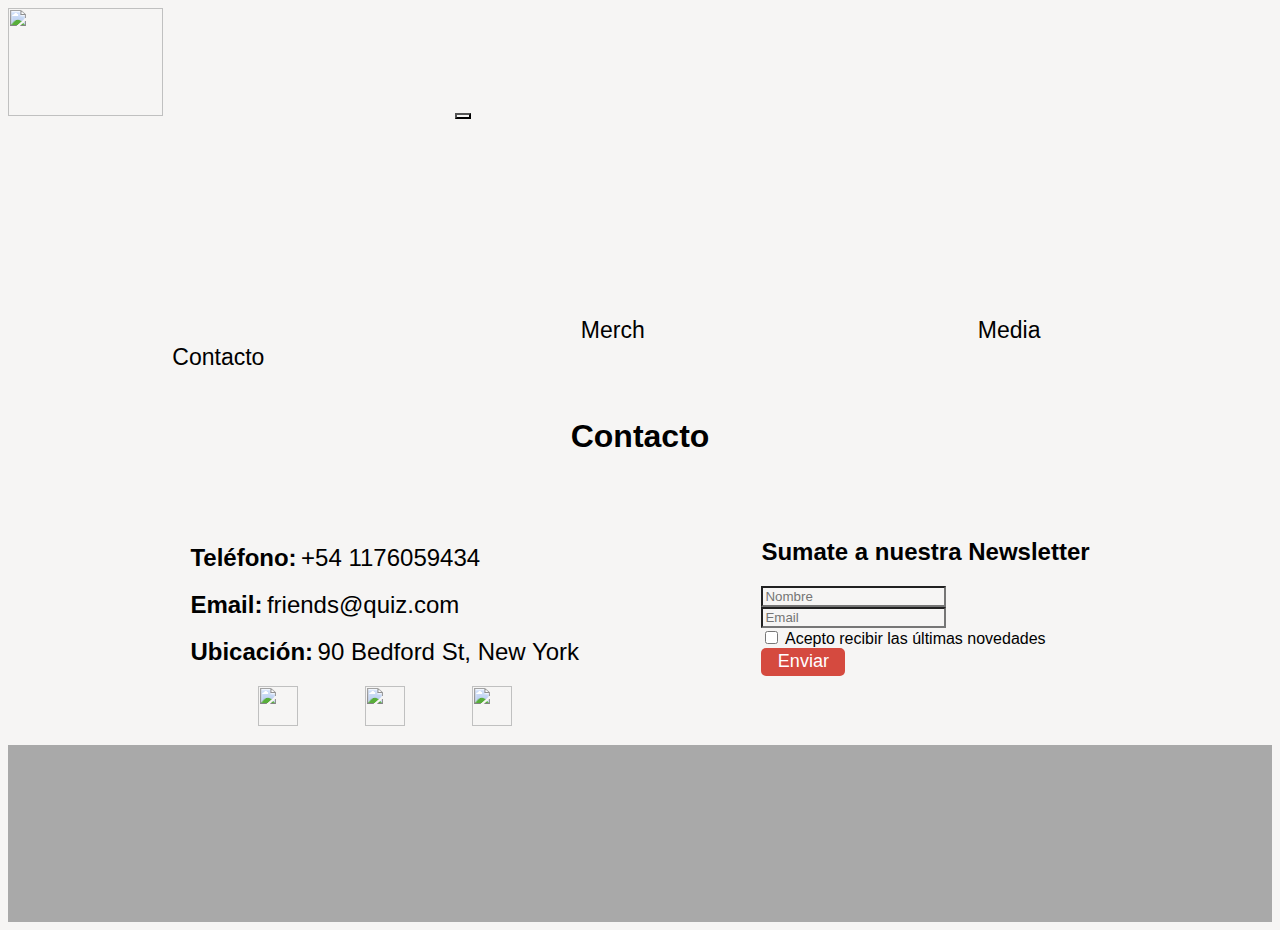
==== Contacto.html @ 9052667b "Create Contacto.html" ====
<!DOCTYPE>
<html>
<head>
	<meta charset="utf-8">
	<meta name="viewport" content="width=device-width, initial-scale=1">
	<link rel="stylesheet" type="text/css" href="css/estilos.css">
	<link href="https://cdn.jsdelivr.net/npm/bootstrap@5.2.2/dist/css/bootstrap.min.css" rel="stylesheet" integrity="sha384-Zenh87qX5JnK2Jl0vWa8Ck2rdkQ2Bzep5IDxbcnCeuOxjzrPF/et3URy9Bv1WTRi" crossorigin="anonymous">
	<title>Media.html</title>
</head>

<body>

<header>
	<div class="container">
		<nav class="navbar navbar-expand-lg">
		 	<a class="navbar-brand" href="index.html"><img class="logo" src="Media/El Madrileño - logo.png"></a>
		  <button class="navbar-toggler" type="button" data-bs-toggle="collapse" data-bs-target="#navbarNavAltMarkup" aria-controls="navbarNavAltMarkup" aria-expanded="false" aria-label="Toggle navigation">
		  	<span class="navbar-toggler-icon"></span>
		  </button>
		  <div class="collapse navbar-collapse" id="navbarNavAltMarkup">
		  	<div class="navbar-nav">
		  		<a class="navitem" href="Fechas.html">Fechas</a>
		  		<a class="navitem" href="Merch.html">Merch</a>
		  		<a class="navitem" href="Media.html">Media</a>
		  		<a class="navitem" href="Contacto.html">Contacto</a>
		  	</div>
		  </div>
		</div>
	</nav>

</header>

<section>

<h1>Contacto</h1>

<div class="container">

	
<article class="articleformulario">
	<div class="divcontacto col-lg-4 col-md-10">
		<div>
		<p class="pinfo1">Teléfono:</p>
		<p>+54 1176059434</p>
		</div>
		<div>
		<p class="pinfo1">Email:</p>
		<p>friends@quiz.com</p>
		</div>

		<div>
		<p class="pinfo1">Ubicación:</p>
		<p>90 Bedford St, New York</p>
		</div>	
		<div class="redes">
		<a href="https://www.instagram.com/" target="blank">
		<img class="iconosrrss2" src="Media/instagram.png"></a>
		<a href="https://www.facebook.com/" target="blank">
		<img class="iconosrrss2" src="Media/facebook.png"></a>
		<a href="https://www.twitter.com/" target="blank">
		<img class="iconosrrss2" src="Media/twitter.png"></a>
		</div>
	</div>
	
<div class="form col-lg-5 col-md-9">
<h2>Sumate a nuestra Newsletter</h2>
<form class="formulario2" action="mailto:patricioliotti@gmail.com" method="GET">
    <div class="mb-3">
    <label for="exampleInputPassword1" class="form-label"></label>
    <input type="text" class="form-control" id="exampleInputPassword1" placeholder="Nombre">
  </div>
  <div class="mb-3">
    <label for="exampleInputEmail1" class="form-label"></label>
    <input type="email" class="form-control" id="exampleInputEmail1" placeholder="Email" aria-describedby="emailHelp">
  </div>
  <div class="mb-3 form-check">
    <input type="checkbox" class="form-check-input" id="exampleCheck1">
    <label class="form-check-label" for="exampleCheck1">Acepto recibir las últimas novedades</label>
  </div>
  <button type="submit" class="btn-btn-primary3">Enviar</button>
</form>
</div>

</article>

</div>

</section>

<footer>
</footer>
<script src="https://cdn.jsdelivr.net/npm/bootstrap@5.2.2/dist/js/bootstrap.bundle.min.js" integrity="sha384-OERcA2EqjJCMA+/3y+gxIOqMEjwtxJY7qPCqsdltbNJuaOe923+mo//f6V8Qbsw3" crossorigin="anonymous"></script>
</body>
</html>
---- css/estilos.css ----
* {
	box-sizing: border-box;
	background-color: #F6F5F4;
	font-family: 'Futura', sans-serif;
}

.container-fluid1 {
	height: 20%;
}

.divlogo {
	width: 20%;
	padding-top: 2%;
}

.logo {
	width: 35%;
}

.navbar-brand {
	width: 55%;
}

.navitem {
	margin-left: 13%;
	margin-right: 13%;
	text-decoration: none;
	font-size: 23px;
	color: black;
	padding-top: 7%;
	font-weight: lighter;
	transition: color 0s;
}

.navitem:hover {
	color: #D54A3F;
}

.banner {
	margin-top: 3%;
	width: 100%;
}

.btn-btn-primary {
	margin-top: 15%;
	margin-bottom: 20%;
	background-color: #D54A3F;
	color: #FFFFFF;
	border-radius: 5px;
	border: none;
	box-shadow: 10px 10px 7px -2px rgba(148,148,148,1);
	font-size: 21px;
	padding: 3%;
	width: 100%;

	animation-name: zoominout;
	animation-duration: 3s;
}

@keyframes zoominout {
0% {font-size: 21px}
50% {font-size: 30px}
100% {font-size: 21px}
}

.btn-btn-primary2 {
	background-color: #D54A3F;
	color: #FFFFFF;
	border-radius: 5px;
	border: none;
	font-size: 18px;
	padding: 3%;
	text-decoration: none;
	transition: border-radius 0.5s, color 0.5s;
}

a button {
	transition: border-radius 0.5s, color 0.5s;
}

a button:hover{
	border-radius: 20px;
	color: yellow;
}

.btn-btn-primary3 {
	background-color: #D54A3F;
	color: #FFFFFF;
	border-radius: 5px;
	border: none;
	font-size: 18px;
	padding: 1%;
	padding-right: 5%;
	padding-left: 5%;
	text-decoration: none;
	transition: border-radius 0.5s, color 0.5s;
}

.btn-btn-primary3:hover{
	border-radius: 20px;
	color: yellow;
}

.btn-btn-primary2:hover{
	border-radius: 20px;
	color: yellow;
}

.cards-wrapper {
	display: flex;
}

.card { 
	margin-left: 3%;
	margin-top: 3%;
	transition: all .2s ease-in-out; }

.card:hover { transform: scale(1.1); }

.fotos:hover { transform: scale(1.1); }

.carousel-control-next-icon {
	background-color: darkgrey;
}

.carousel-control-prev-icon {
	background-color: darkgrey;
}

.card-title {
font-family: "Calmius Sans Oppo";
font-size: 28px;
}

.card-title2 {
font-family: "Calmius Sans Oppo Extra Light";
font-size: 24px;
}

.formulario {
	width: 40%;
} 

h2 {
	text-align: center;
}

#h2falso {
	font-size: 40px;
}

h1 {
	text-align: center;
	padding-top: 2%;

	animation-name: animacionh1;
	animation-duration: 2s;
}

@keyframes animacionh1 {
  from{width: 40%;}
  to{width: 100%;}
}


.container2 {
	margin-top: 3%;
}

.div-tour22 {
	display: flex;
	width: 100%;
}

.tour22 {
	margin-right: auto;
	margin-left: auto;
	margin-top: 2%;
}

.titulofechas {
	margin-bottom: 3%;
}

.fecha {
	display: flex;
	justify-content: space-between;
	margin-top: 1.5%;
	margin-left: auto;
	margin-right: auto;
}

.fecha h4 {
	font-weight: bolder;
	background-color: darkgrey;
	border-radius: 2px;
	padding: 1%;
}

.fecha h5 {
	align-self: center;
	font-size: 23px;
}

.fecha button {
	background-color: #D54A3F;
	color: #FFFFFF;
	border-radius: 5px;
	border: none;
	font-size: 17px;
	padding-right: 3%;
	padding-left: 3%;
	text-decoration: none;
	height: 3rem;
	width: 8rem;
	}

.sectionfechas div {
	margin-right: 12%
}

.fotos {
	width: 100%;
	margin-top: 5%;
	transition: all .2s ease-in-out;
}

iframe {
	margin-top: 5%;
}


.articleformulario {
display: flex;
margin-top: 5%;
justify-content: space-evenly
}

.divcontacto {
	margin-top: 2%;
}

.divcontacto p {
	display: inline;
	font-size: 24px;
	margin-left: 0%;
}

.divcontacto div {
	padding-bottom: 5%;
}

.redes {
	display: flex;
	justify-content: space-evenly;
}

.divcontacto img {
	height: 2.5rem;
	width: 2.5rem;
}

.pinfo1 {
	font-weight: bolder;
}

.iconosrrss2 {
	animation-name: rotacionredes;
	animation-duration: 2s;
	animation-delay: 2s;
}

@keyframes rotacionredes {
	from {transform: rotate(0deg);}
	to {transform: rotate(359deg);}
}

.sectionfechas {
	padding-bottom: 10%;
}

footer {
	background-color: darkgrey;
	height: 20%;
}

.divredesfooter {
	display: flex;
	width: 70%;
	height: 70%;
	margin-left: auto;
	margin-right: auto;
	justify-content: space-evenly;
	align-items: center;
	background-color: darkgrey;
}

.redesfooter {
	width: 2.5rem;
	height: 2.5rem;
	background-color: darkgrey;
}

footer span {
font-size: 1.5em;
color: white;
background-color: darkgrey;
}

.textofooter p {
	text-align: center;
	background-color: darkgrey;
	color: white;
	font-size: 19px;
}


@media screen and (max-width: 992px) {
.articleformulario {
	display: block;
}
.divcontacto {
margin-bottom: 3%;
margin-left: auto;
nav-right: auto;
}

.form {
	margin-left: auto;
	margin-right: auto;
}

.redes {
	justify-content: space-around;
}

.sectionfechas article {
margin-left: 0%;
margin-right: 0%;
}

.sectionfechas h4 {
font-size: 18px;
padding: 0%;
margin-right: 3%;
}

.sectionfechas h5 {
	font-size: 17px;
}

.sectionfechas button {
	font-size: 15px;
}


}
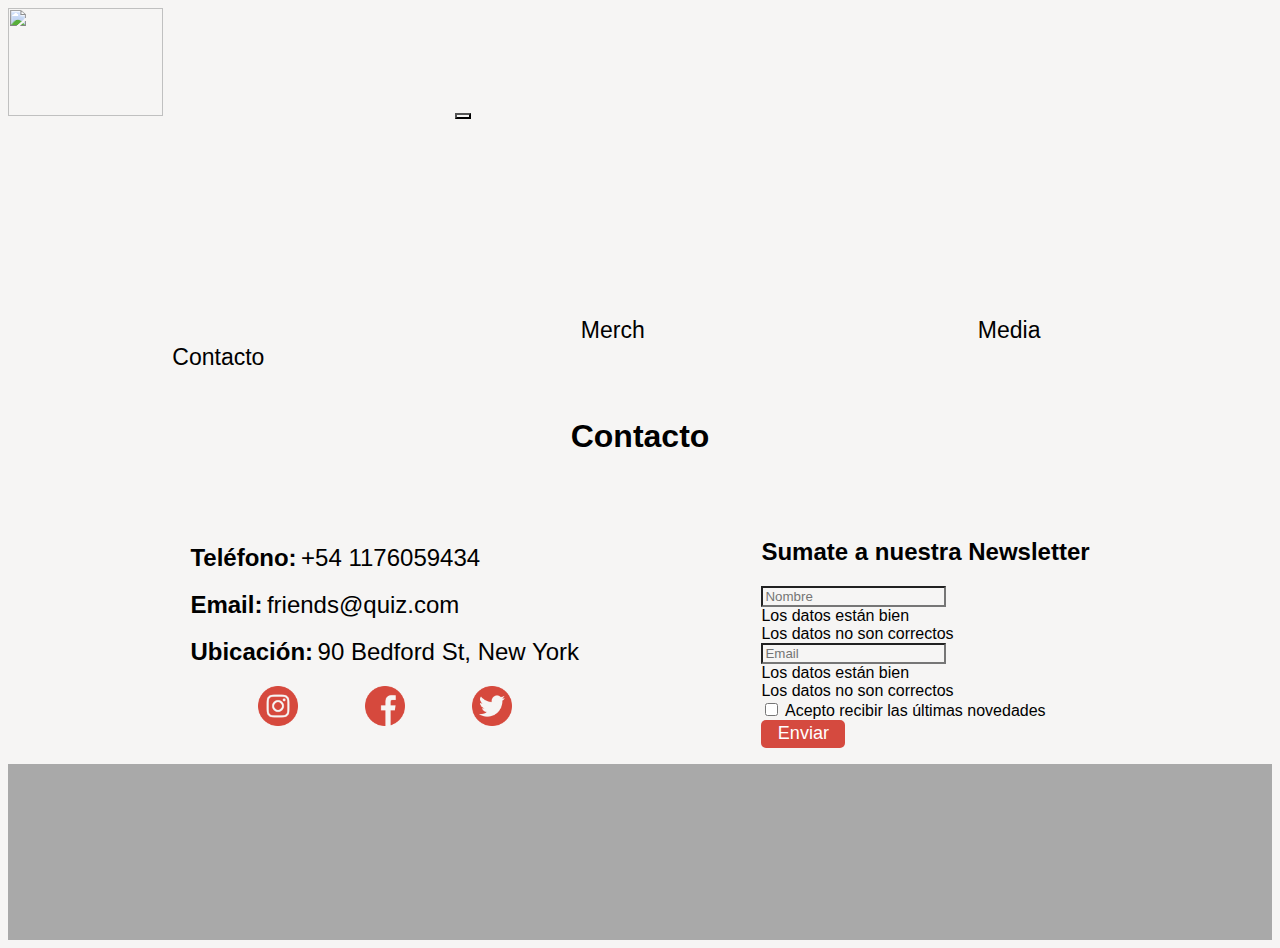
==== commit 6f04d651: "Update Contacto.html" ====
--- a/Contacto.html
+++ b/Contacto.html
@@ -64,15 +64,27 @@
 	
 <div class="form col-lg-5 col-md-9">
 <h2>Sumate a nuestra Newsletter</h2>
-<form class="formulario2" action="mailto:patricioliotti@gmail.com" method="GET">
+<form class="formulario2 needs-validation" action="mailto:patricioliotti@gmail.com" method="GET">
     <div class="mb-3">
     <label for="exampleInputPassword1" class="form-label"></label>
     <input type="text" class="form-control" id="exampleInputPassword1" placeholder="Nombre">
+      <div class="valid-feedback">
+      Los datos están bien
+    </div>
+        <div class="invalid-feedback">
+      Los datos no son correctos
+    </div>
   </div>
   <div class="mb-3">
     <label for="exampleInputEmail1" class="form-label"></label>
     <input type="email" class="form-control" id="exampleInputEmail1" placeholder="Email" aria-describedby="emailHelp">
   </div>
+       <div class="valid-feedback">
+      Los datos están bien
+    </div>
+         <div class="invalid-feedback">
+      Los datos no son correctos
+    </div>
   <div class="mb-3 form-check">
     <input type="checkbox" class="form-check-input" id="exampleCheck1">
     <label class="form-check-label" for="exampleCheck1">Acepto recibir las últimas novedades</label>
@@ -89,6 +101,24 @@
 
 <footer>
 </footer>
-<script src="https://cdn.jsdelivr.net/npm/bootstrap@5.2.2/dist/js/bootstrap.bundle.min.js" integrity="sha384-OERcA2EqjJCMA+/3y+gxIOqMEjwtxJY7qPCqsdltbNJuaOe923+mo//f6V8Qbsw3" crossorigin="anonymous"></script>
+<script src="https://cdn.jsdelivr.net/npm/bootstrap@5.2.2/dist/js/bootstrap.bundle.min.js" integrity="sha384-OERcA2EqjJCMA+/3y+gxIOqMEjwtxJY7qPCqsdltbNJuaOe923+mo//f6V8Qbsw3" crossorigin="anonymous">// Example starter JavaScript for disabling form submissions if there are invalid fields
+(() => {
+  'use strict'
+
+  // Fetch all the forms we want to apply custom Bootstrap validation styles to
+  const forms = document.querySelectorAll('.needs-validation')
+
+  // Loop over them and prevent submission
+  Array.from(forms).forEach(form => {
+    form.addEventListener('submit', event => {
+      if (!form.checkValidity()) {
+        event.preventDefault()
+        event.stopPropagation()
+      }
+
+      form.classList.add('was-validated')
+    }, false)
+  })
+})()</script>
 </body>
 </html>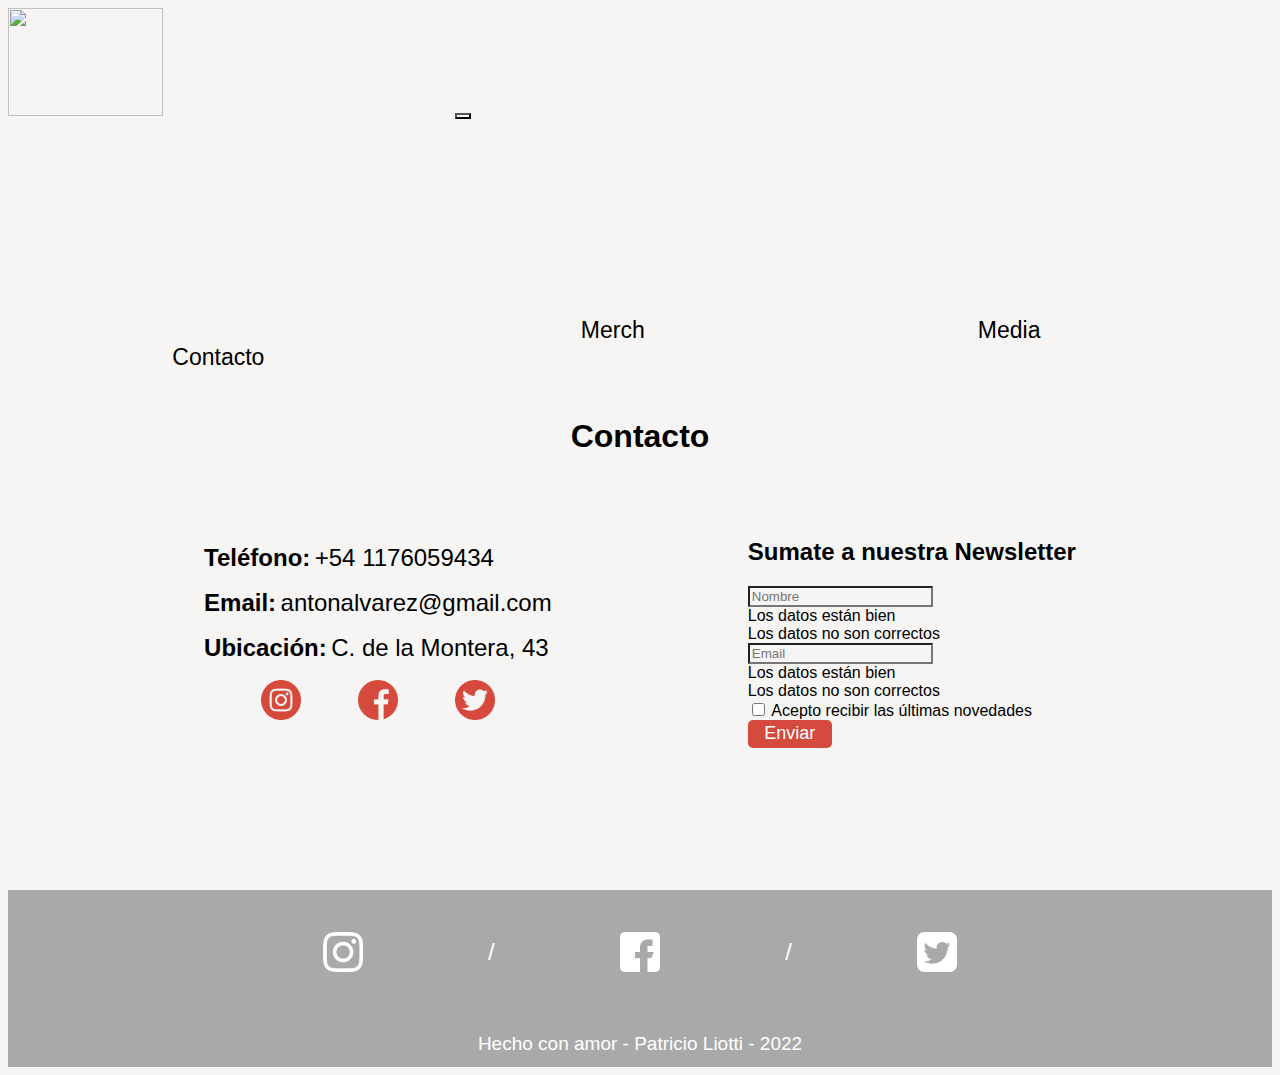
==== commit 2a232024: "Update Contacto.html" ====
--- a/Contacto.html
+++ b/Contacto.html
@@ -13,7 +13,7 @@
 <header>
 	<div class="container">
 		<nav class="navbar navbar-expand-lg">
-		 	<a class="navbar-brand" href="index.html"><img class="logo" src="Media/El Madrileño - logo.png"></a>
+		 	<a class="navbar-brand" href="index.html"><img class="logo" src="Media/El Madrileño Logo.png"></a>
 		  <button class="navbar-toggler" type="button" data-bs-toggle="collapse" data-bs-target="#navbarNavAltMarkup" aria-controls="navbarNavAltMarkup" aria-expanded="false" aria-label="Toggle navigation">
 		  	<span class="navbar-toggler-icon"></span>
 		  </button>
@@ -45,19 +45,19 @@
 		</div>
 		<div>
 		<p class="pinfo1">Email:</p>
-		<p>friends@quiz.com</p>
+		<p>antonalvarez@gmail.com</p>
 		</div>
 
 		<div>
 		<p class="pinfo1">Ubicación:</p>
-		<p>90 Bedford St, New York</p>
+		<p>C. de la Montera, 43</p>
 		</div>	
 		<div class="redes">
-		<a href="https://www.instagram.com/" target="blank">
+		<a href="https://www.instagram.com/c.tangana" target="blank">
 		<img class="iconosrrss2" src="Media/instagram.png"></a>
-		<a href="https://www.facebook.com/" target="blank">
+		<a href="https://www.facebook.com/C.tangana" target="blank">
 		<img class="iconosrrss2" src="Media/facebook.png"></a>
-		<a href="https://www.twitter.com/" target="blank">
+		<a href="https://www.twitter.com/c_tangana" target="blank">
 		<img class="iconosrrss2" src="Media/twitter.png"></a>
 		</div>
 	</div>
@@ -99,8 +99,19 @@
 
 </section>
 
-<footer>
+<footer class="container-fluid">
+  <div class="divredesfooter">
+  <a href="instagram.com/c.tangana"><img class="redesfooter" src="Media/instagram2.png"></a>
+  <span>/</span>
+  <a href="facebook.com/C.tangana"><img class="redesfooter" src="Media/facebook2.png"></a>
+  <span>/</span>
+    <a href="twitter.com/c_tangana"><img class="redesfooter" src="Media/twitter2.png"></a>
+    </div>
+    <div class="textofooter">
+      <p>Hecho con amor - Patricio Liotti - 2022</p>
+    </div>
 </footer>
+
 <script src="https://cdn.jsdelivr.net/npm/bootstrap@5.2.2/dist/js/bootstrap.bundle.min.js" integrity="sha384-OERcA2EqjJCMA+/3y+gxIOqMEjwtxJY7qPCqsdltbNJuaOe923+mo//f6V8Qbsw3" crossorigin="anonymous">// Example starter JavaScript for disabling form submissions if there are invalid fields
 (() => {
   'use strict'
--- a/css/estilos.css
+++ b/css/estilos.css
@@ -109,15 +109,14 @@
 .cards-wrapper {
 	display: flex;
 }
-
 .card { 
 	margin-left: 3%;
 	margin-top: 3%;
 	transition: all .2s ease-in-out; }
 
-.card:hover { transform: scale(1.1); }
-
-.fotos:hover { transform: scale(1.1); }
+.sectioncard .card:hover { transform: scale(1.1); }
+
+.fotos:hover { transform: scale(1.25); }
 
 .carousel-control-next-icon {
 	background-color: darkgrey;
@@ -275,7 +274,7 @@
 	to {transform: rotate(359deg);}
 }
 
-.sectionfechas {
+section {
 	padding-bottom: 10%;
 }
 
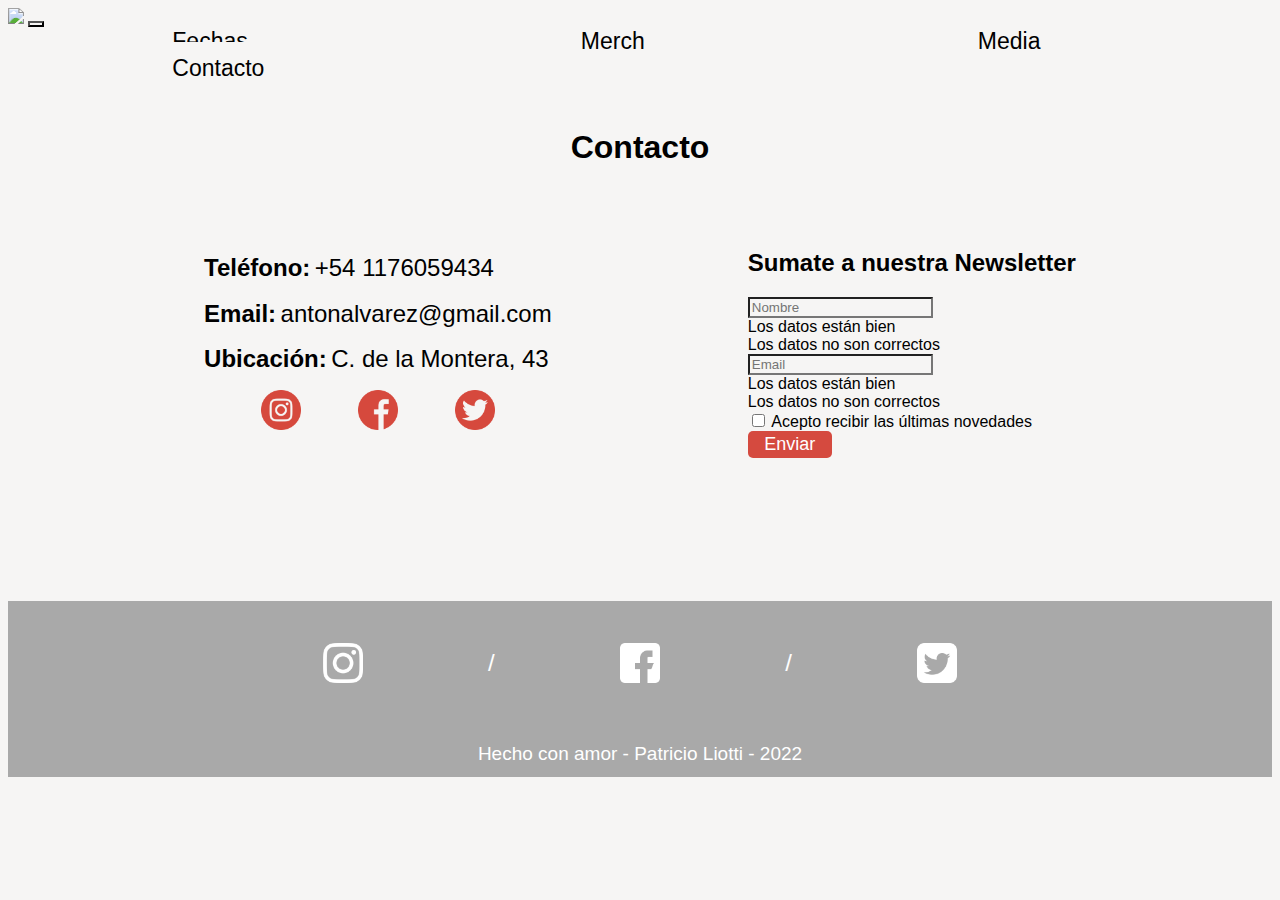
==== commit f32b87ca: "Update Contacto.html" ====
--- a/Contacto.html
+++ b/Contacto.html
@@ -13,7 +13,7 @@
 <header>
 	<div class="container">
 		<nav class="navbar navbar-expand-lg">
-		 	<a class="navbar-brand" href="index.html"><img class="logo" src="Media/El Madrileño Logo.png"></a>
+		 	<a class="navbar-brand" href="index.html"><img class="logo" src="./Media/El Madrileño Logo.png"></a>
 		  <button class="navbar-toggler" type="button" data-bs-toggle="collapse" data-bs-target="#navbarNavAltMarkup" aria-controls="navbarNavAltMarkup" aria-expanded="false" aria-label="Toggle navigation">
 		  	<span class="navbar-toggler-icon"></span>
 		  </button>
@@ -64,30 +64,30 @@
 	
 <div class="form col-lg-5 col-md-9">
 <h2>Sumate a nuestra Newsletter</h2>
-<form class="formulario2 needs-validation" action="mailto:patricioliotti@gmail.com" method="GET">
+<form netlify action="mailto:mail@mail.com" class="formulario2 needs-validation" method="post" novalid>
     <div class="mb-3">
-    <label for="exampleInputPassword1" class="form-label"></label>
-    <input type="text" class="form-control" id="exampleInputPassword1" placeholder="Nombre">
-      <div class="valid-feedback">
+    <label for="Nombre" class="form-label"></label>
+    <input type="text" class="form-control" id="exampleInputName1" placeholder="Nombre" name="Nombre" required>
+      <div class="valid-feedback" required>
       Los datos están bien
     </div>
-        <div class="invalid-feedback">
+        <div class="invalid-feedback" required>
       Los datos no son correctos
     </div>
   </div>
   <div class="mb-3">
-    <label for="exampleInputEmail1" class="form-label"></label>
-    <input type="email" class="form-control" id="exampleInputEmail1" placeholder="Email" aria-describedby="emailHelp">
+    <label for="Email" class="form-label"></label>
+    <input type="email" class="form-control" id="exampleInputEmail1" placeholder="Email" name="Emai" aria-describedby="emailHelp" required>
   </div>
-       <div class="valid-feedback">
+       <div class="valid-feedback" required>
       Los datos están bien
     </div>
-         <div class="invalid-feedback">
+         <div class="invalid-feedback" required>
       Los datos no son correctos
     </div>
   <div class="mb-3 form-check">
-    <input type="checkbox" class="form-check-input" id="exampleCheck1">
-    <label class="form-check-label" for="exampleCheck1">Acepto recibir las últimas novedades</label>
+    <input type="checkbox" class="form-check-input" id="exampleCheck1" name="Checkbox" required>
+    <label class="form-check-label" for="Checkbox">Acepto recibir las últimas novedades</label>
   </div>
   <button type="submit" class="btn-btn-primary3">Enviar</button>
 </form>
--- a/css/estilos.css
+++ b/css/estilos.css
@@ -6,15 +6,6 @@
 
 .container-fluid1 {
 	height: 20%;
-}
-
-.divlogo {
-	width: 20%;
-	padding-top: 2%;
-}
-
-.logo {
-	width: 35%;
 }
 
 .navbar-brand {
@@ -27,7 +18,7 @@
 	text-decoration: none;
 	font-size: 23px;
 	color: black;
-	padding-top: 7%;
+	padding-top: 1%;
 	font-weight: lighter;
 	transition: color 0s;
 }
@@ -55,11 +46,12 @@
 
 	animation-name: zoominout;
 	animation-duration: 3s;
+	animation-iteration-count: infinite;
 }
 
 @keyframes zoominout {
 0% {font-size: 21px}
-50% {font-size: 30px}
+50% {font-size: 28px}
 100% {font-size: 21px}
 }
 
@@ -108,7 +100,10 @@
 
 .cards-wrapper {
 	display: flex;
-}
+	justify-content: space-evenly;
+	flex-wrap: wrap;
+}
+
 .card { 
 	margin-left: 3%;
 	margin-top: 3%;
@@ -136,9 +131,6 @@
 font-size: 24px;
 }
 
-.formulario {
-	width: 40%;
-} 
 
 h2 {
 	text-align: center;
@@ -220,14 +212,10 @@
 
 .fotos {
 	width: 100%;
-	margin-top: 5%;
+	margin-bottom: 4%;
+	margin-top: 3%;
 	transition: all .2s ease-in-out;
 }
-
-iframe {
-	margin-top: 5%;
-}
-
 
 .articleformulario {
 display: flex;
@@ -352,6 +340,6 @@
 	font-size: 15px;
 }
 
-
-}
-
+}
+
+
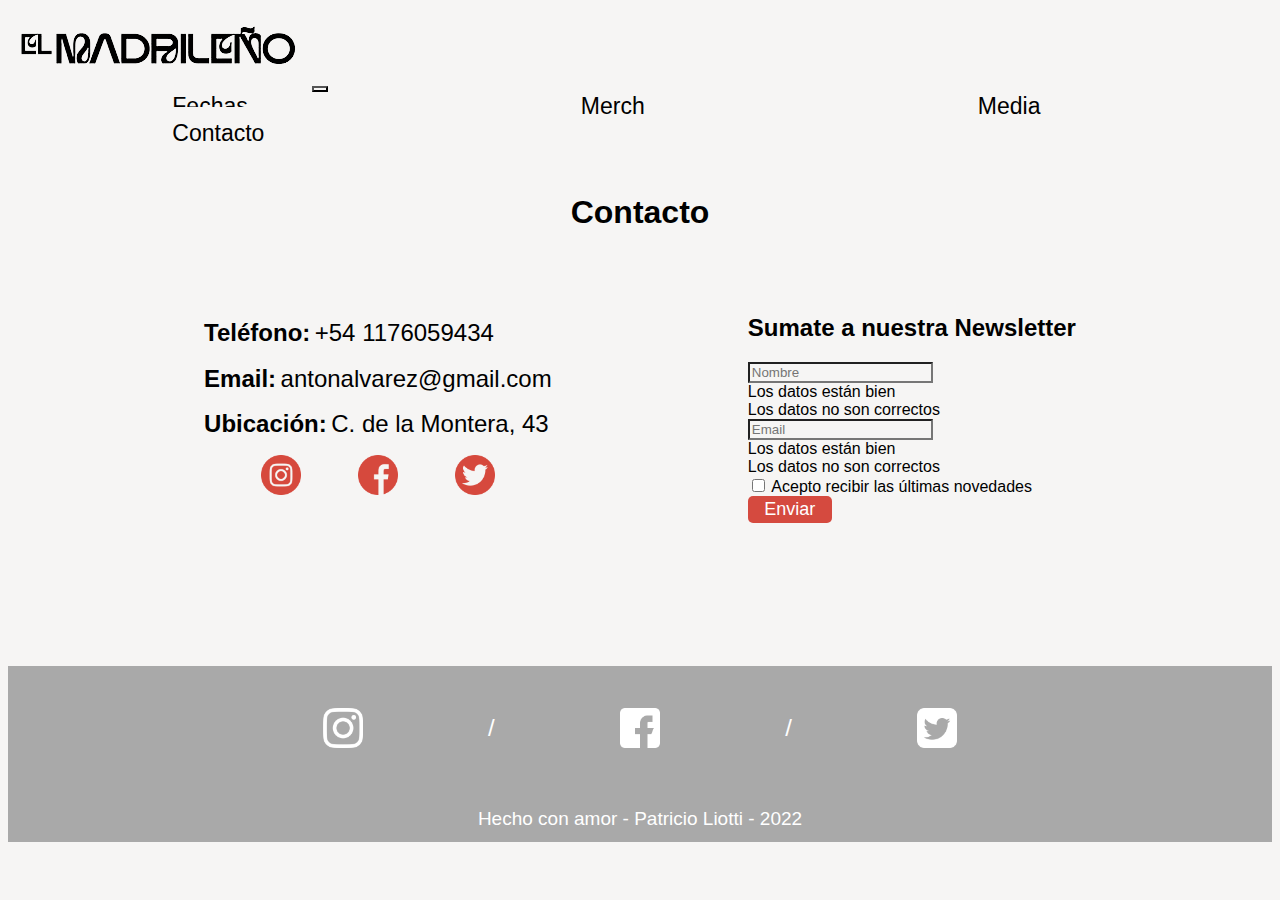
==== commit 270342f3: "Update Contacto.html" ====
--- a/Contacto.html
+++ b/Contacto.html
@@ -13,7 +13,7 @@
 <header>
 	<div class="container">
 		<nav class="navbar navbar-expand-lg">
-		 	<a class="navbar-brand" href="index.html"><img class="logo" src="./Media/El Madrileño Logo.png"></a>
+		 	<a class="navbar-brand" href="index.html"><img class="logo" src="Media/El-Madrileno-Logo.png"></a>
 		  <button class="navbar-toggler" type="button" data-bs-toggle="collapse" data-bs-target="#navbarNavAltMarkup" aria-controls="navbarNavAltMarkup" aria-expanded="false" aria-label="Toggle navigation">
 		  	<span class="navbar-toggler-icon"></span>
 		  </button>
@@ -64,7 +64,7 @@
 	
 <div class="form col-lg-5 col-md-9">
 <h2>Sumate a nuestra Newsletter</h2>
-<form netlify action="mailto:mail@mail.com" class="formulario2 needs-validation" method="post" novalid>
+<form netlify class="formulario2 needs-validation" method="post" novalid>
     <div class="mb-3">
     <label for="Nombre" class="form-label"></label>
     <input type="text" class="form-control" id="exampleInputName1" placeholder="Nombre" name="Nombre" required>
